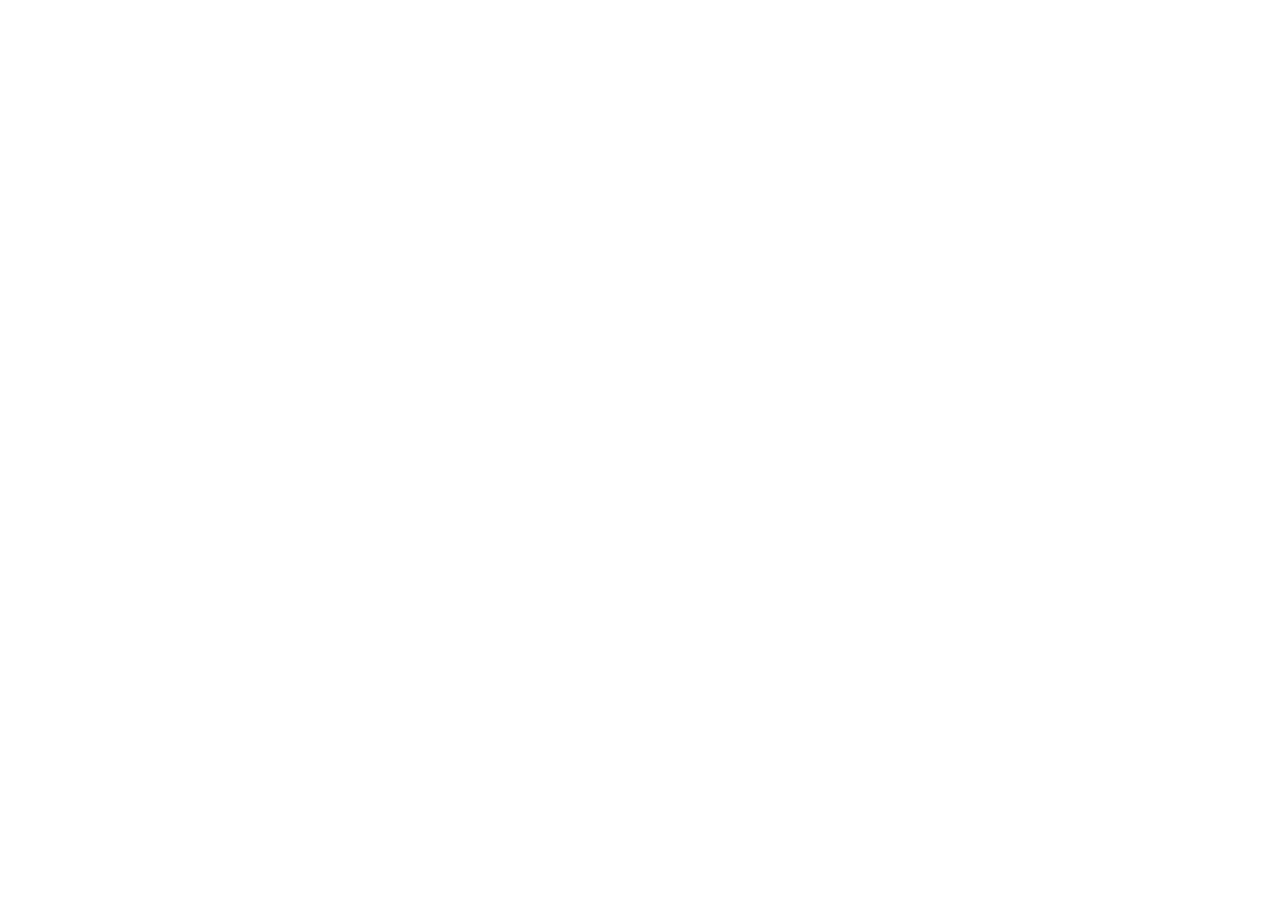
==== index.html @ 6850c94b "deploy shoudl weork now" ====
<!DOCTYPE html>
<html>
<head>
  <!--
    If you are serving your web app in a path other than the root, change the
    href value below to reflect the base path you are serving from.

    The path provided below has to start and end with a slash "/" in order for
    it to work correctly.

    For more details:
    * https://developer.mozilla.org/en-US/docs/Web/HTML/Element/base

    This is a placeholder for base href that will be replaced by the value of
    the `--base-href` argument provided to `flutter build`.
  -->
  <base href="/">

  <meta charset="UTF-8">
  <meta content="IE=Edge" http-equiv="X-UA-Compatible">
  <meta name="description" content="A new Flutter project.">

  <!-- iOS meta tags & icons -->
  <meta name="apple-mobile-web-app-capable" content="yes">
  <meta name="apple-mobile-web-app-status-bar-style" content="black">
  <meta name="apple-mobile-web-app-title" content="advanced_quiz_app">
  <link rel="apple-touch-icon" href="icons/Icon-192.png">

  <!-- Favicon -->
  <link rel="icon" type="image/png" href="favicon.png"/>

  <title>advanced_quiz_app</title>
  <link rel="manifest" href="manifest.json">
</head>
<body>
  <!-- This script installs service_worker.js to provide PWA functionality to
       application. For more information, see:
       https://developers.google.com/web/fundamentals/primers/service-workers -->
  <script>
    var serviceWorkerVersion = '1667587282';
    var scriptLoaded = false;
    function loadMainDartJs() {
      if (scriptLoaded) {
        return;
      }
      scriptLoaded = true;
      var scriptTag = document.createElement('script');
      scriptTag.src = 'main.dart.js';
      scriptTag.type = 'application/javascript';
      document.body.append(scriptTag);
    }

    if ('serviceWorker' in navigator) {
      // Service workers are supported. Use them.
      window.addEventListener('load', function () {
        // Wait for registration to finish before dropping the <script> tag.
        // Otherwise, the browser will load the script multiple times,
        // potentially different versions.
        var serviceWorkerUrl = 'flutter_service_worker.js?v=' + serviceWorkerVersion;
        navigator.serviceWorker.register(serviceWorkerUrl)
          .then((reg) => {
            function waitForActivation(serviceWorker) {
              serviceWorker.addEventListener('statechange', () => {
                if (serviceWorker.state == 'activated') {
                  console.log('Installed new service worker.');
                  loadMainDartJs();
                }
              });
            }
            if (!reg.active && (reg.installing || reg.waiting)) {
              // No active web worker and we have installed or are installing
              // one for the first time. Simply wait for it to activate.
              waitForActivation(reg.installing || reg.waiting);
            } else if (!reg.active.scriptURL.endsWith(serviceWorkerVersion)) {
              // When the app updates the serviceWorkerVersion changes, so we
              // need to ask the service worker to update.
              console.log('New service worker available.');
              reg.update();
              waitForActivation(reg.installing);
            } else {
              // Existing service worker is still good.
              console.log('Loading app from service worker.');
              loadMainDartJs();
            }
          });

        // If service worker doesn't succeed in a reasonable amount of time,
        // fallback to plaint <script> tag.
        setTimeout(() => {
          if (!scriptLoaded) {
            console.warn(
              'Failed to load app from service worker. Falling back to plain <script> tag.',
            );
            loadMainDartJs();
          }
        }, 4000);
      });
    } else {
      // Service workers not supported. Just drop the <script> tag.
      loadMainDartJs();
    }
  </script>
</body>
</html>
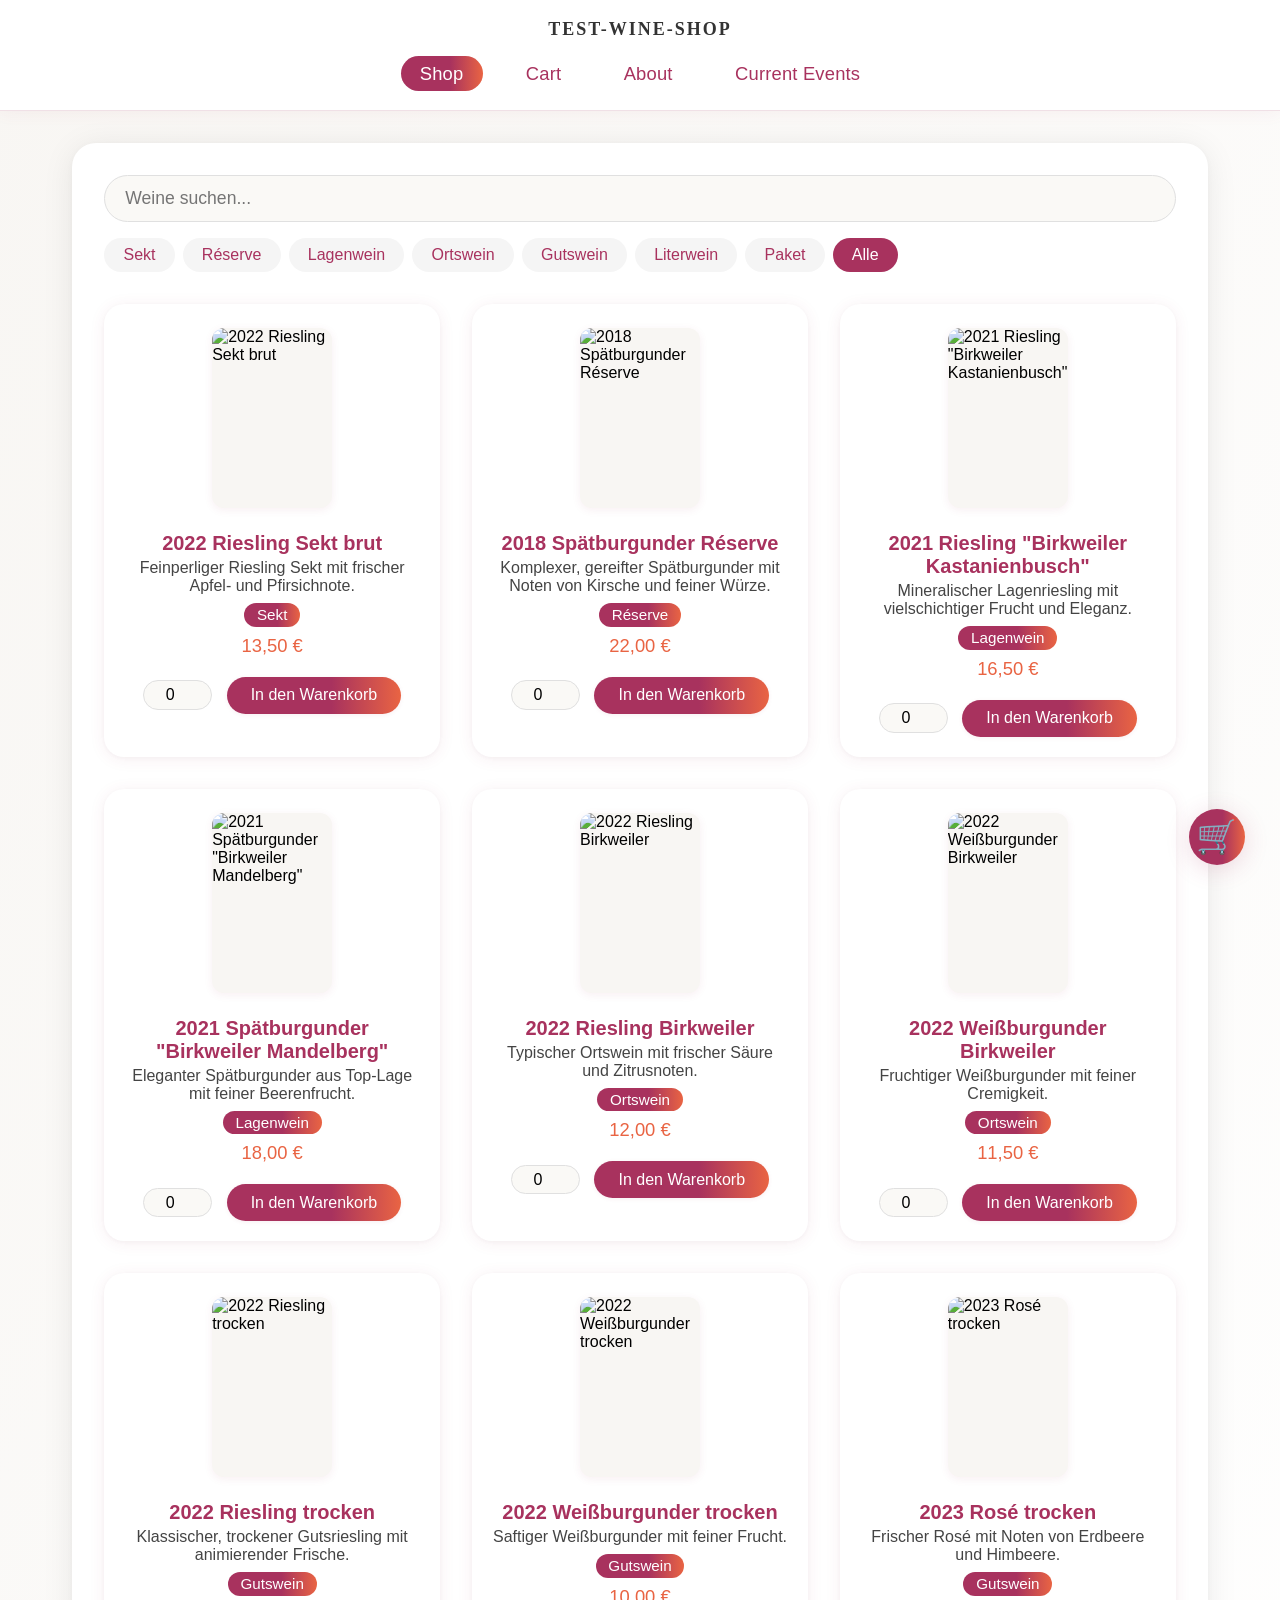
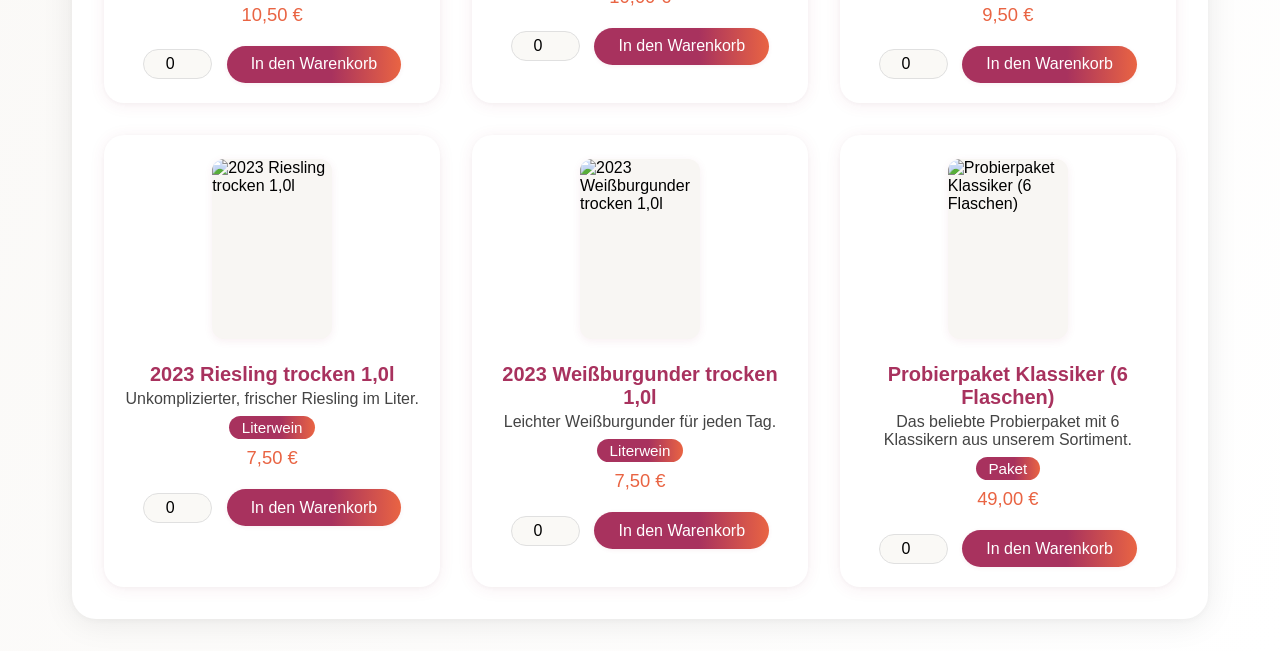
==== commit 39a0b86f: "retry" ====
--- a/index.html
+++ b/index.html
@@ -1,104 +1,13 @@
-<!DOCTYPE html>
-<html>
+<!doctype html>
+<html lang="en" data-beasties-container>
 <head>
-  <!--
-    If you are serving your web app in a path other than the root, change the
-    href value below to reflect the base path you are serving from.
-
-    The path provided below has to start and end with a slash "/" in order for
-    it to work correctly.
-
-    For more details:
-    * https://developer.mozilla.org/en-US/docs/Web/HTML/Element/base
-
-    This is a placeholder for base href that will be replaced by the value of
-    the `--base-href` argument provided to `flutter build`.
-  -->
+  <meta charset="utf-8">
+  <title>WineShopApp</title>
   <base href="/">
-
-  <meta charset="UTF-8">
-  <meta content="IE=Edge" http-equiv="X-UA-Compatible">
-  <meta name="description" content="A new Flutter project.">
-
-  <!-- iOS meta tags & icons -->
-  <meta name="apple-mobile-web-app-capable" content="yes">
-  <meta name="apple-mobile-web-app-status-bar-style" content="black">
-  <meta name="apple-mobile-web-app-title" content="advanced_quiz_app">
-  <link rel="apple-touch-icon" href="icons/Icon-192.png">
-
-  <!-- Favicon -->
-  <link rel="icon" type="image/png" href="favicon.png"/>
-
-  <title>advanced_quiz_app</title>
-  <link rel="manifest" href="manifest.json">
-</head>
+  <meta name="viewport" content="width=device-width, initial-scale=1">
+  <link rel="icon" type="image/x-icon" href="favicon.ico">
+<style>body{background:linear-gradient(120deg,#f8f6f3,#fff);min-height:100vh;margin:0;font-family:Inter,Segoe UI,Arial,sans-serif}</style><link rel="stylesheet" href="styles-ZMCX2ATW.css" media="print" onload="this.media='all'"><noscript><link rel="stylesheet" href="styles-ZMCX2ATW.css"></noscript></head>
 <body>
-  <!-- This script installs service_worker.js to provide PWA functionality to
-       application. For more information, see:
-       https://developers.google.com/web/fundamentals/primers/service-workers -->
-  <script>
-    var serviceWorkerVersion = '1667587282';
-    var scriptLoaded = false;
-    function loadMainDartJs() {
-      if (scriptLoaded) {
-        return;
-      }
-      scriptLoaded = true;
-      var scriptTag = document.createElement('script');
-      scriptTag.src = 'main.dart.js';
-      scriptTag.type = 'application/javascript';
-      document.body.append(scriptTag);
-    }
-
-    if ('serviceWorker' in navigator) {
-      // Service workers are supported. Use them.
-      window.addEventListener('load', function () {
-        // Wait for registration to finish before dropping the <script> tag.
-        // Otherwise, the browser will load the script multiple times,
-        // potentially different versions.
-        var serviceWorkerUrl = 'flutter_service_worker.js?v=' + serviceWorkerVersion;
-        navigator.serviceWorker.register(serviceWorkerUrl)
-          .then((reg) => {
-            function waitForActivation(serviceWorker) {
-              serviceWorker.addEventListener('statechange', () => {
-                if (serviceWorker.state == 'activated') {
-                  console.log('Installed new service worker.');
-                  loadMainDartJs();
-                }
-              });
-            }
-            if (!reg.active && (reg.installing || reg.waiting)) {
-              // No active web worker and we have installed or are installing
-              // one for the first time. Simply wait for it to activate.
-              waitForActivation(reg.installing || reg.waiting);
-            } else if (!reg.active.scriptURL.endsWith(serviceWorkerVersion)) {
-              // When the app updates the serviceWorkerVersion changes, so we
-              // need to ask the service worker to update.
-              console.log('New service worker available.');
-              reg.update();
-              waitForActivation(reg.installing);
-            } else {
-              // Existing service worker is still good.
-              console.log('Loading app from service worker.');
-              loadMainDartJs();
-            }
-          });
-
-        // If service worker doesn't succeed in a reasonable amount of time,
-        // fallback to plaint <script> tag.
-        setTimeout(() => {
-          if (!scriptLoaded) {
-            console.warn(
-              'Failed to load app from service worker. Falling back to plain <script> tag.',
-            );
-            loadMainDartJs();
-          }
-        }, 4000);
-      });
-    } else {
-      // Service workers not supported. Just drop the <script> tag.
-      loadMainDartJs();
-    }
-  </script>
-</body>
+  <app-root></app-root>
+<link rel="modulepreload" href="chunk-WSD43DNM.js"><link rel="modulepreload" href="chunk-UEXAWANV.js"><script src="polyfills-B6TNHZQ6.js" type="module"></script><script src="main-XHIGEIDX.js" type="module"></script></body>
 </html>
--- a/styles-ZMCX2ATW.css
+++ b/styles-ZMCX2ATW.css
@@ -0,0 +1 @@
+body{background:linear-gradient(120deg,#f8f6f3,#fff);min-height:100vh;margin:0;font-family:Inter,Segoe UI,Arial,sans-serif}.main-nav{display:flex;flex-direction:column;align-items:center;gap:1rem;background:#fff;box-shadow:0 2px 16px #a8325e0f;padding:1.2rem 0;position:sticky;top:0;z-index:100;border-bottom:1.5px solid #f0e0e6}.main-nav app-logo{margin-bottom:0}.main-nav-links{display:flex;gap:1.5rem}.main-nav a{color:#a8325e;text-decoration:none;font-size:1.15rem;font-weight:500;letter-spacing:.01em;padding:.4rem 1.2rem;border-radius:2rem;transition:background .2s,color .2s}.main-nav a.active,.main-nav a:hover{background:linear-gradient(90deg,#a8325e 60%,#e96443);color:#fff}main{min-height:80vh;display:flex;flex-direction:column;align-items:center;justify-content:flex-start}@media (max-width: 768px){.main-nav{flex-direction:column;align-items:center}.main-nav app-logo{margin-bottom:10px}.main-nav a{display:inline-block;margin:5px 0}.main-nav-links{flex-wrap:wrap;justify-content:center;gap:1rem}}
--- a/styles-ZMCX2ATW.css
+++ b/styles-ZMCX2ATW.css
@@ -0,0 +1 @@
+body{background:linear-gradient(120deg,#f8f6f3,#fff);min-height:100vh;margin:0;font-family:Inter,Segoe UI,Arial,sans-serif}.main-nav{display:flex;flex-direction:column;align-items:center;gap:1rem;background:#fff;box-shadow:0 2px 16px #a8325e0f;padding:1.2rem 0;position:sticky;top:0;z-index:100;border-bottom:1.5px solid #f0e0e6}.main-nav app-logo{margin-bottom:0}.main-nav-links{display:flex;gap:1.5rem}.main-nav a{color:#a8325e;text-decoration:none;font-size:1.15rem;font-weight:500;letter-spacing:.01em;padding:.4rem 1.2rem;border-radius:2rem;transition:background .2s,color .2s}.main-nav a.active,.main-nav a:hover{background:linear-gradient(90deg,#a8325e 60%,#e96443);color:#fff}main{min-height:80vh;display:flex;flex-direction:column;align-items:center;justify-content:flex-start}@media (max-width: 768px){.main-nav{flex-direction:column;align-items:center}.main-nav app-logo{margin-bottom:10px}.main-nav a{display:inline-block;margin:5px 0}.main-nav-links{flex-wrap:wrap;justify-content:center;gap:1rem}}
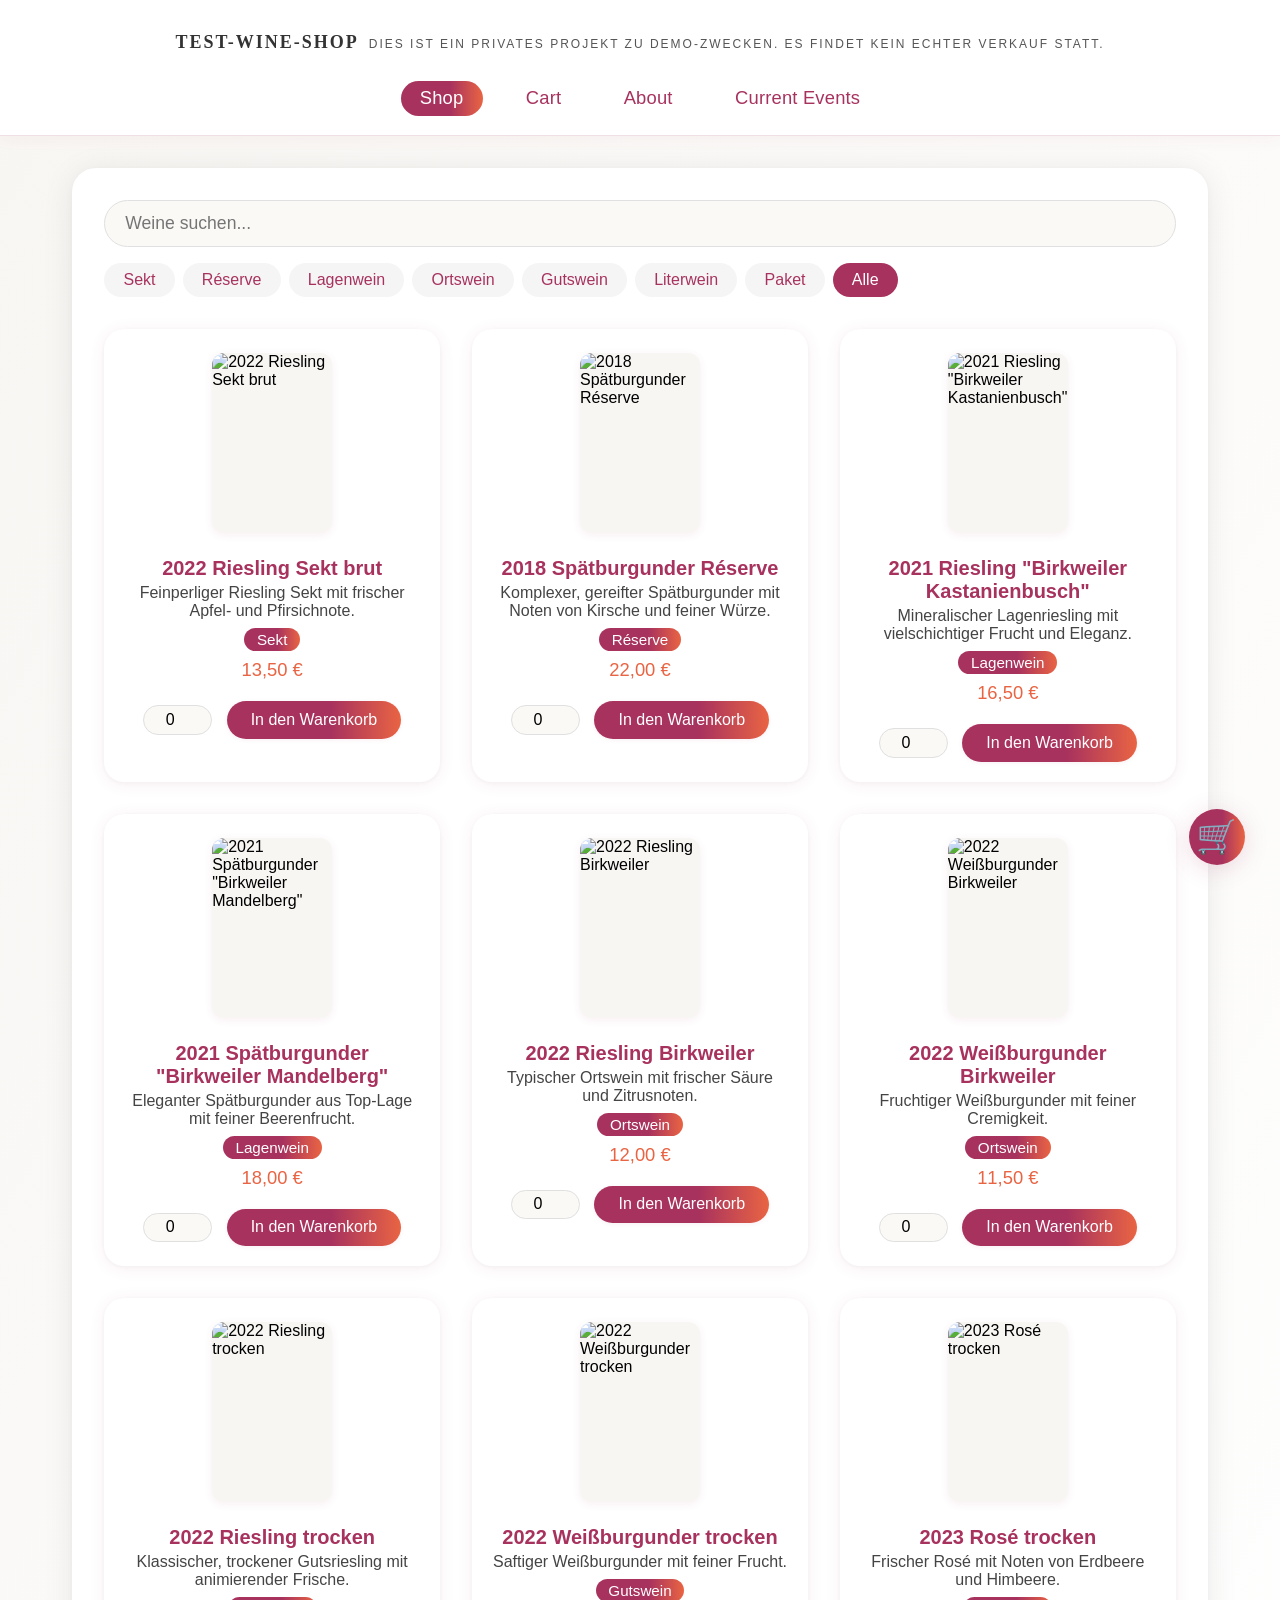
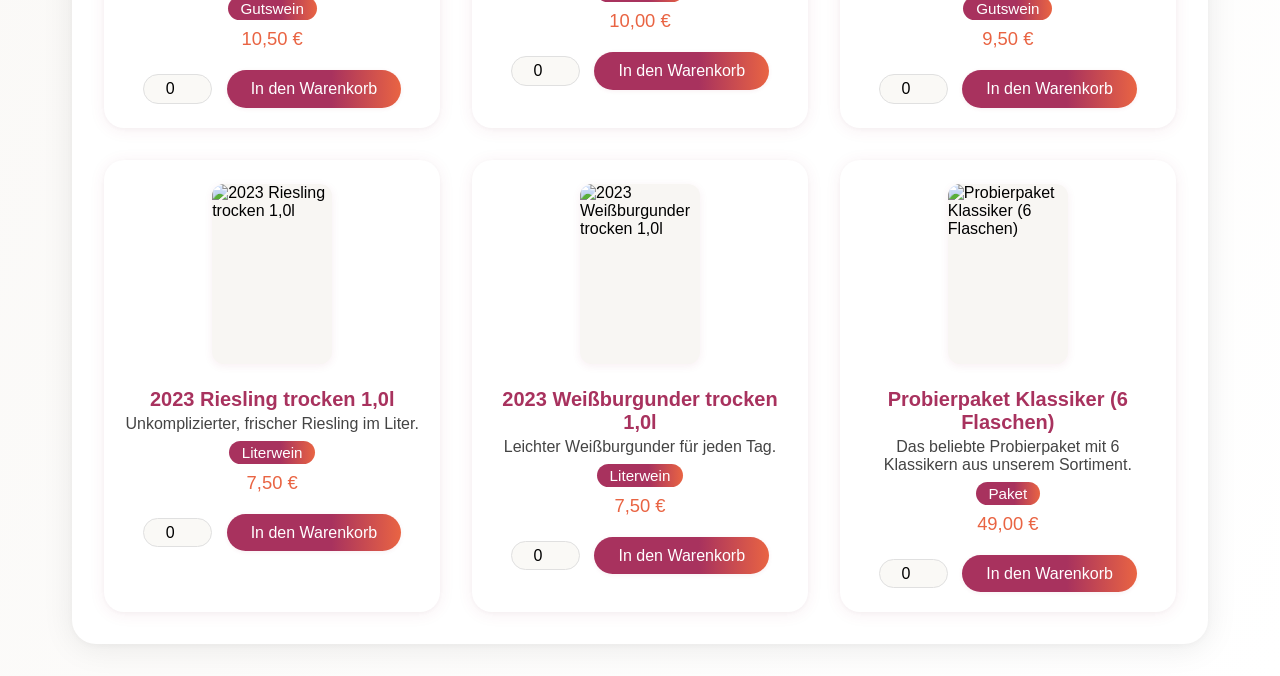
==== commit 4ad0c529: "more info that this is demo app" ====
--- a/index.html
+++ b/index.html
@@ -9,5 +9,5 @@
 <style>body{background:linear-gradient(120deg,#f8f6f3,#fff);min-height:100vh;margin:0;font-family:Inter,Segoe UI,Arial,sans-serif}</style><link rel="stylesheet" href="styles-ZMCX2ATW.css" media="print" onload="this.media='all'"><noscript><link rel="stylesheet" href="styles-ZMCX2ATW.css"></noscript></head>
 <body>
   <app-root></app-root>
-<link rel="modulepreload" href="chunk-WSD43DNM.js"><link rel="modulepreload" href="chunk-UEXAWANV.js"><script src="polyfills-B6TNHZQ6.js" type="module"></script><script src="main-XHIGEIDX.js" type="module"></script></body>
+<link rel="modulepreload" href="chunk-WSD43DNM.js"><link rel="modulepreload" href="chunk-UEXAWANV.js"><script src="polyfills-B6TNHZQ6.js" type="module"></script><script src="main-4KEKLFBP.js" type="module"></script></body>
 </html>
